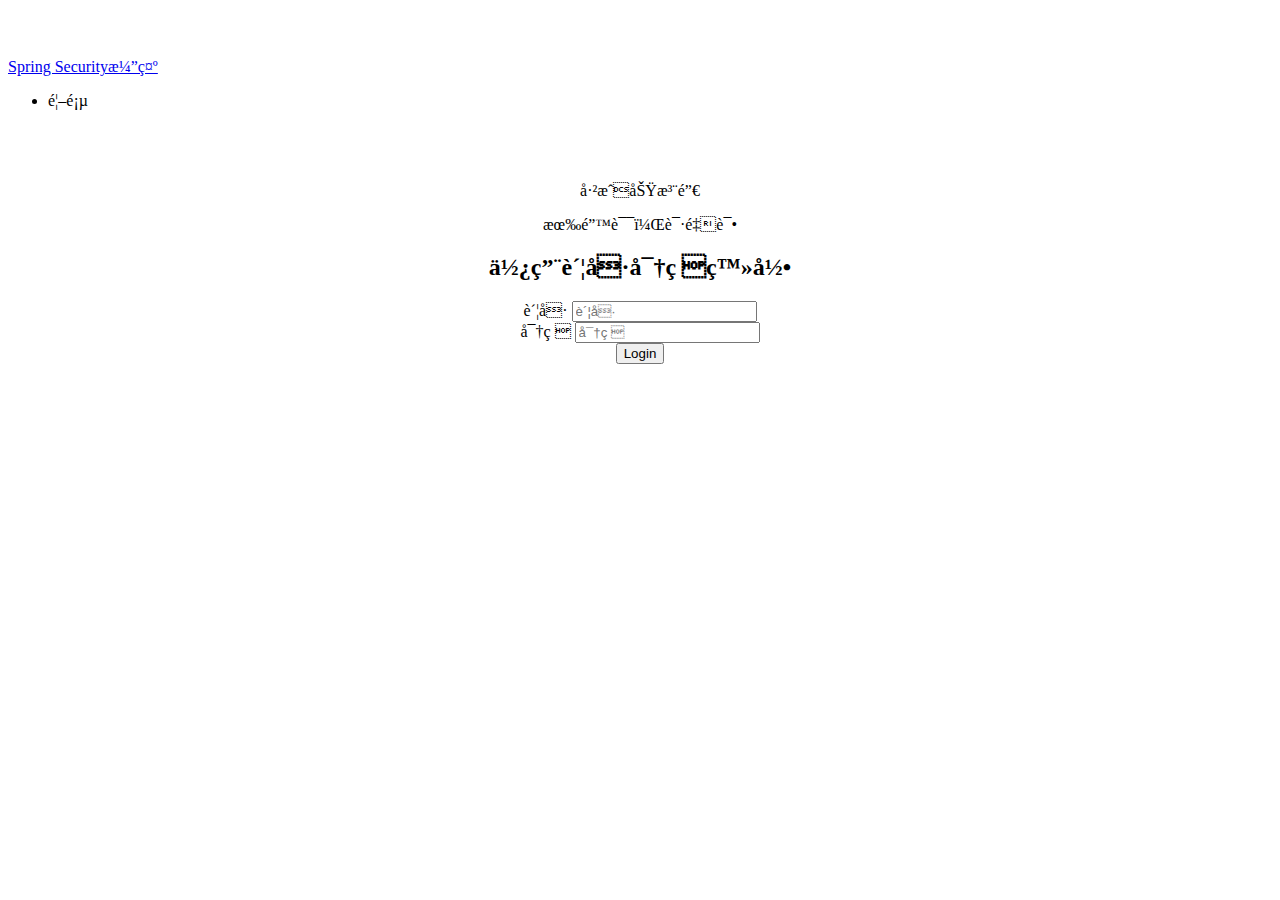
==== SpringBootFirst/target/classes/templates/login.html @ ad8cf1db "上传搭建的框架(不完整)" ====
<!DOCTYPE html>
<html xmlns:th="http://www.thymeleaf.org"
      xmlns:sec="http://www.thymeleaf.org/thymeleaf-extras-springsecurity4">
<head>
<meta content="text/html;charset=UTF-8"/>
<title>登录页面</title>
<link rel="stylesheet" th:href="@{css/bootstrap.min.css}"/>
<style type="text/css">
	body {
  padding-top: 50px;
}
.starter-template {
  padding: 40px 15px;
  text-align: center;
}
</style>
</head>
<body>
	
	 <nav class="navbar navbar-inverse navbar-fixed-top">
      <div class="container">
        <div class="navbar-header">
          <a class="navbar-brand" href="#">Spring Security演示</a>
        </div>
        <div id="navbar" class="collapse navbar-collapse">
          <ul class="nav navbar-nav">
           <li><a th:href="@{/}"> 首页 </a></li>
           
          </ul>
        </div><!--/.nav-collapse -->
      </div>
    </nav>
     <div class="container">

      <div class="starter-template">
       <p th:if="${param.logout}" class="bg-warning">已成功注销</p><!-- 1 -->
			<p th:if="${param.error}" class="bg-danger">有错误，请重试</p> <!-- 2 -->
			<h2>使用账号密码登录</h2>
			<form name="form" th:action="@{/login}" action="/login" method="POST"> <!-- 3 -->
				<div class="form-group">
					<label for="username">账号</label>
					<input type="text" class="form-control" name="username" value="" placeholder="账号" />
				</div>
				<div class="form-group">
					<label for="password">密码</label>
					<input type="password" class="form-control" name="password" placeholder="密码" />
				</div>
				<input type="submit" id="login" value="Login" class="btn btn-primary" />
			</form>
      </div>

    </div>
		
</body>
</html>
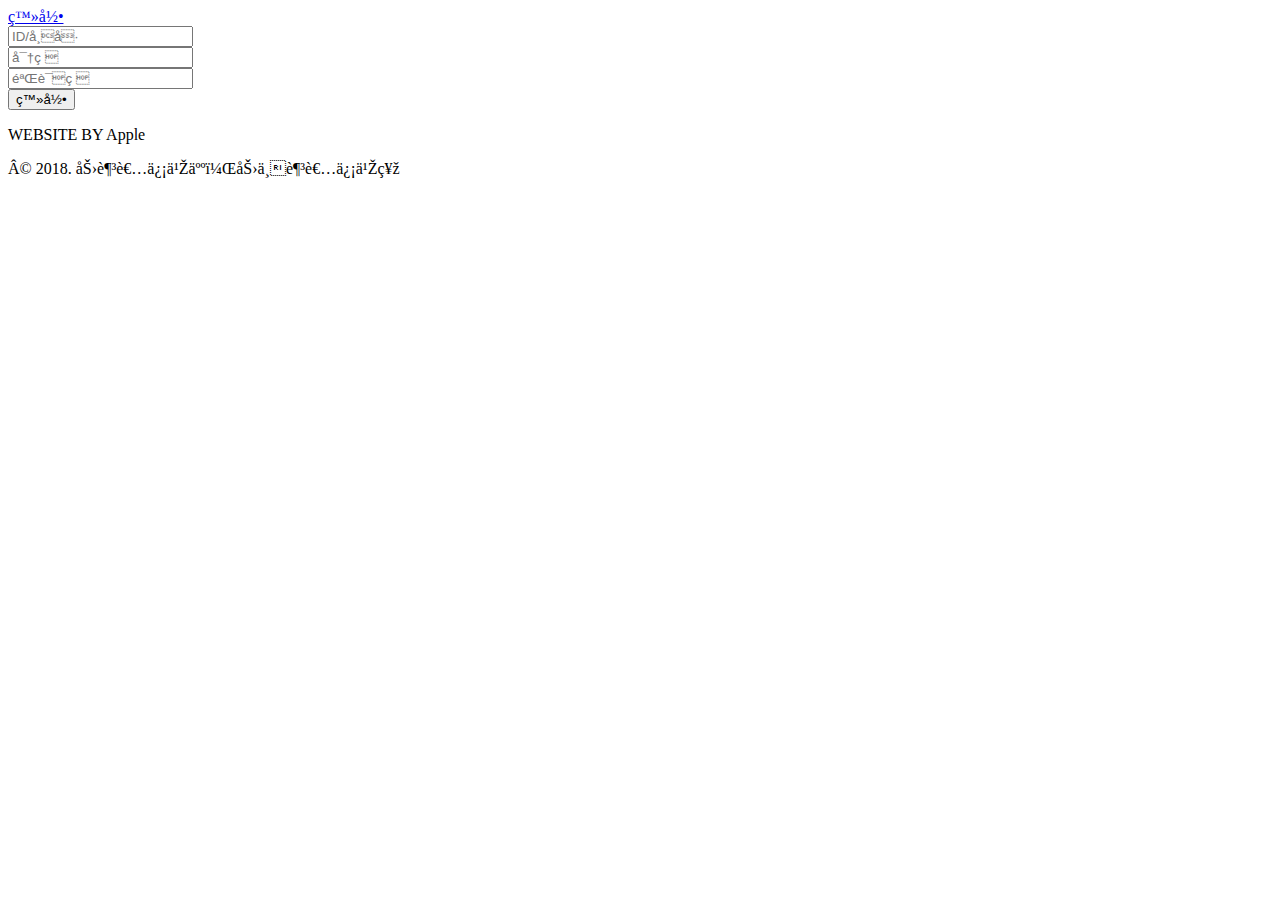
==== commit c20ddd84: "暂时做出了一个模版" ====
--- a/SpringBootFirst/target/classes/templates/login.html
+++ b/SpringBootFirst/target/classes/templates/login.html
@@ -2,54 +2,93 @@
 <html xmlns:th="http://www.thymeleaf.org"
       xmlns:sec="http://www.thymeleaf.org/thymeleaf-extras-springsecurity4">
 <head>
-<meta content="text/html;charset=UTF-8"/>
-<title>登录页面</title>
-<link rel="stylesheet" th:href="@{css/bootstrap.min.css}"/>
-<style type="text/css">
-	body {
-  padding-top: 50px;
-}
-.starter-template {
-  padding: 40px 15px;
-  text-align: center;
-}
-</style>
+    <meta content="text/html;charset=UTF-8"/>
+	<title>登录页面</title>
+    <meta name="viewport" content="width=device-width, initial-scale=1.0"/>
+    <meta http-equiv="X-UA-Compatible" content="ie=edge"/>
+    <title>用户登录</title>
+    <!-- zui css -->
+    <link rel="stylesheet" th:href="@{/dist/css/zui.min.css}"/>
+    <link rel="stylesheet" th:href="@{/dist/theme/blue.css}"/>
+    <link rel="stylesheet" th:href="@{/css/app.css}"/>
+    
+    <script type="text/javascript" th:src="@{/js/jquery-1.11.2.min.js}" charset="utf-8"></script>
+    <script type="text/javascript" th:src="@{/js/bootstrap.js}" charset="utf-8"></script>
+	<script type="text/javascript" th:src="@{/js/bootstrapValidator.js}" charset="utf-8"></script>
+	<script type="text/javascript" th:src="@{/js/bootstrapValidator-zh_CN.js}" charset="utf-8"></script>
+    <script type="text/javascript" th:src="@{/dist/js/zui.min.js}" charset="utf-8"></script>
+    <script type="text/javascript" th:src="@{/js/app.js}" charset="utf-8"></script>
+    
 </head>
-<body>
-	
-	 <nav class="navbar navbar-inverse navbar-fixed-top">
-      <div class="container">
-        <div class="navbar-header">
-          <a class="navbar-brand" href="#">Spring Security演示</a>
+<body class="bg-primary">
+    <div class="page page-login text-center" >
+        <div class="panel">
+            <div class="panel-body">
+                <div class="logo">
+                    <a href="#">登录</a>
+                </div>
+                <form name="form" id="form"  action="login" method="POST">
+                	<div class="alert login-alert" th:if="${session!=null and session.SPRING_SECURITY_LAST_EXCEPTION!=null}">
+                        <label style="color:red">
+                            <span class="logintips" th:text="${session.SPRING_SECURITY_LAST_EXCEPTION.message}">
+                            </span>
+                        </label>
+                    </div>
+                	
+                    <div class="form-group">
+                        <input type="text" name="username" tabindex="1" id="username" class="form-control form-focus" placeholder="ID/帐号"/>
+                    </div>
+                    <div class="form-group">
+                        <input type="password" class="form-control" name="password" id="password" placeholder="密码"/>
+                    </div>
+                    <div class="form-group">
+                        <input type="text" class="form-control" name="code" id="code" placeholder="验证码"/>
+                    </div>
+                    <button type="submit" class="btn btn-lg btn-block">登录</button>
+                </form>
+            </div>
         </div>
-        <div id="navbar" class="collapse navbar-collapse">
-          <ul class="nav navbar-nav">
-           <li><a th:href="@{/}"> 首页 </a></li>
-           
-          </ul>
-        </div><!--/.nav-collapse -->
-      </div>
-    </nav>
-     <div class="container">
-
-      <div class="starter-template">
-       <p th:if="${param.logout}" class="bg-warning">已成功注销</p><!-- 1 -->
-			<p th:if="${param.error}" class="bg-danger">有错误，请重试</p> <!-- 2 -->
-			<h2>使用账号密码登录</h2>
-			<form name="form" th:action="@{/login}" action="/login" method="POST"> <!-- 3 -->
-				<div class="form-group">
-					<label for="username">账号</label>
-					<input type="text" class="form-control" name="username" value="" placeholder="账号" />
-				</div>
-				<div class="form-group">
-					<label for="password">密码</label>
-					<input type="password" class="form-control" name="password" placeholder="密码" />
-				</div>
-				<input type="submit" id="login" value="Login" class="btn btn-primary" />
-			</form>
-      </div>
-
+        <footer class="page-copyright page-copyright-inverse">
+            <p>WEBSITE BY Apple</p>
+            <p>© 2018. 力足者信乎人，力不足者信乎神</p>
+        </footer>
     </div>
-		
+     
+    
+    
+    
+        <script>
+    	$(function(){
+    		$('#form').bootstrapValidator({
+				message : 'This value is not valid',
+				feedbackIcons : {
+					valid : 'glyphicon glyphicon-ok',
+					invalid : 'glyphicon glyphicon-remove',
+					validating : 'glyphicon glyphicon-refresh'
+				},
+				fields : {
+					username : {//验证input项：验证规则
+						validators : {
+							notEmpty : {//非空验证：提示消息
+								
+								message : '用户名不能为空'
+							}
+						}
+					},
+					password : {
+						message : '密码无效;',
+						validators : {
+							notEmpty : {
+								message : '密码不能为空'
+							}
+						}
+					}
+				}
+			});
+    		
+    		
+    	});
+    
+    </script>
 </body>
 </html>